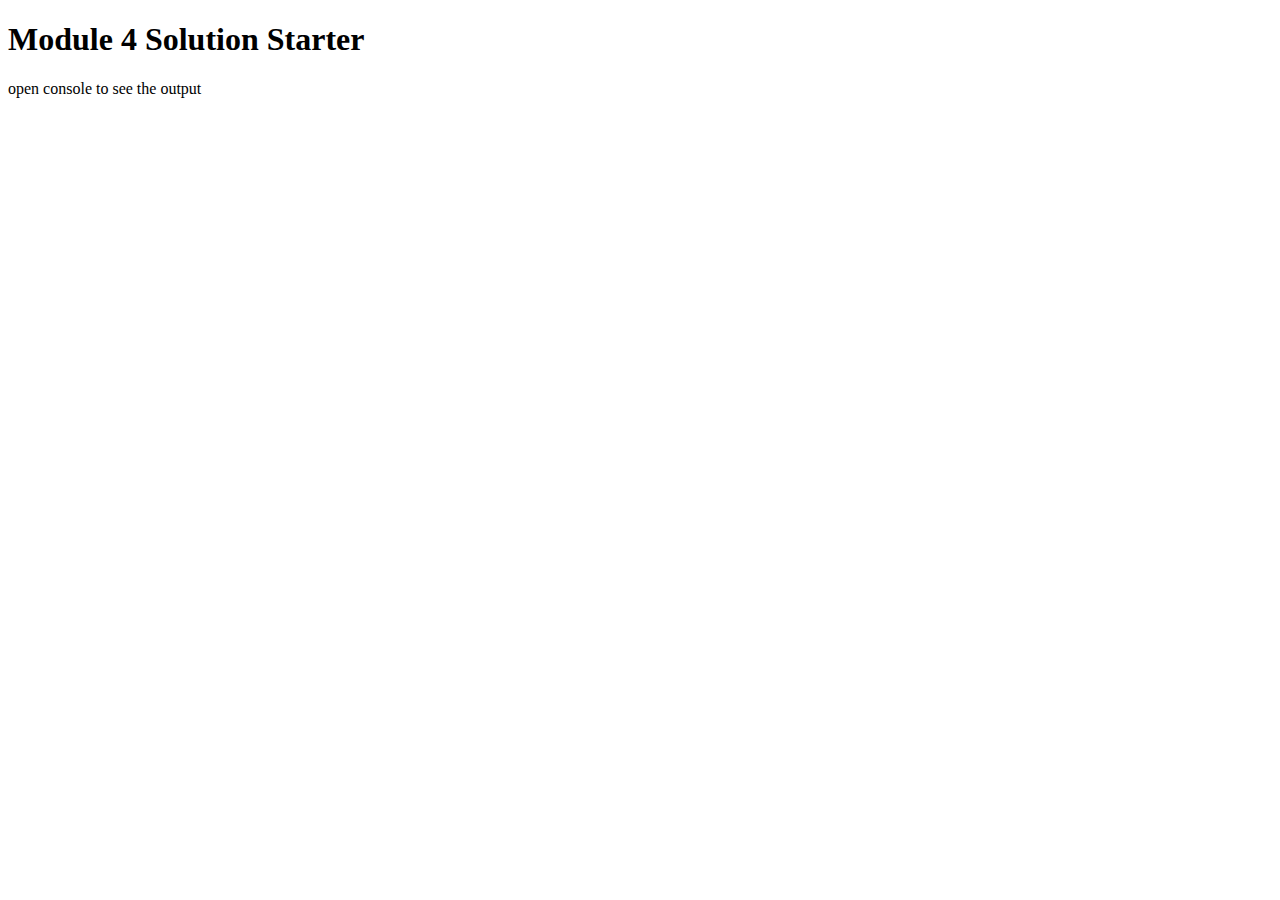
==== module4-solution/index.html @ 7676dbf1 "add module 4 solutions files" ====
<!DOCTYPE html>
<html lang="en">
<head>
    <meta charset="UTF-8">
    <meta http-equiv="X-UA-Compatible" content="IE=edge">
    <meta name="viewport" content="width=device-width, initial-scale=1.0">
    <title>Module 4 Solution Starter</title>

    
</head>
<body>
    <h1>Module 4 Solution Starter</h1>
    <p>open console to see the output</p>
<!-- 

    <script src="SpeakHello.js"></script>
    <script src="SpeakGoodBye.js"></script> -->
    <script src="script.js"></script>
    
</body>
</html>
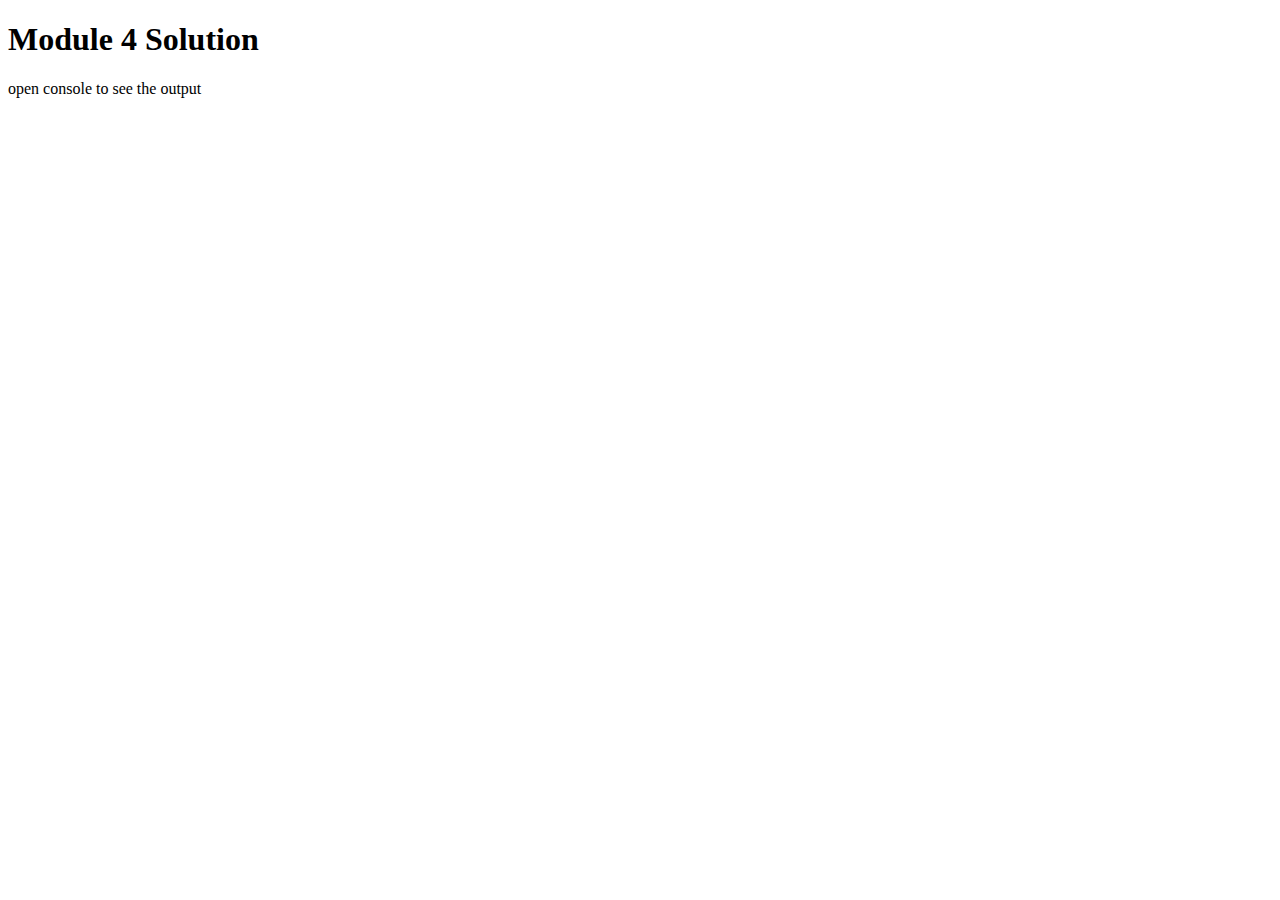
==== commit 5d5b5c83: "delete comments" ====
--- a/module4-solution/index.html
+++ b/module4-solution/index.html
@@ -9,12 +9,9 @@
     
 </head>
 <body>
-    <h1>Module 4 Solution Starter</h1>
+    <h1>Module 4 Solution</h1>
     <p>open console to see the output</p>
-<!-- 
 
-    <script src="SpeakHello.js"></script>
-    <script src="SpeakGoodBye.js"></script> -->
     <script src="script.js"></script>
     
 </body>
